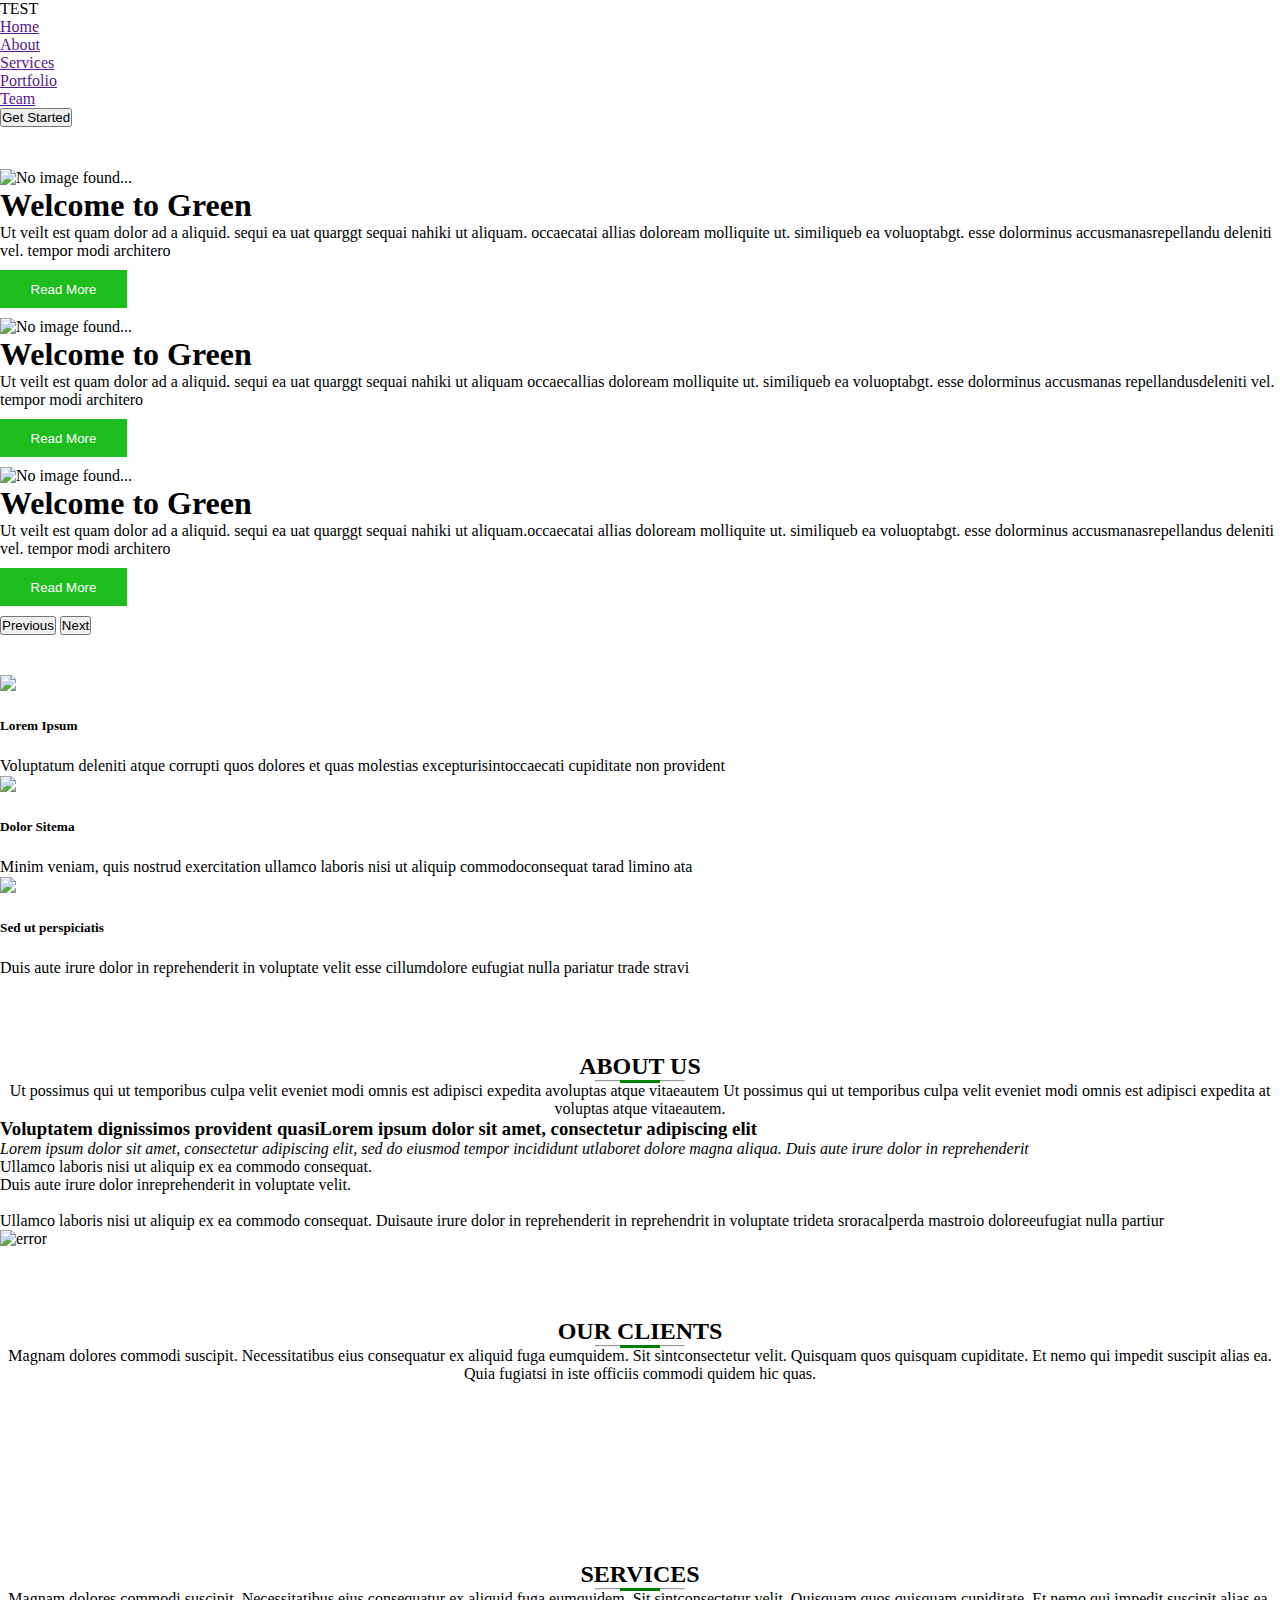
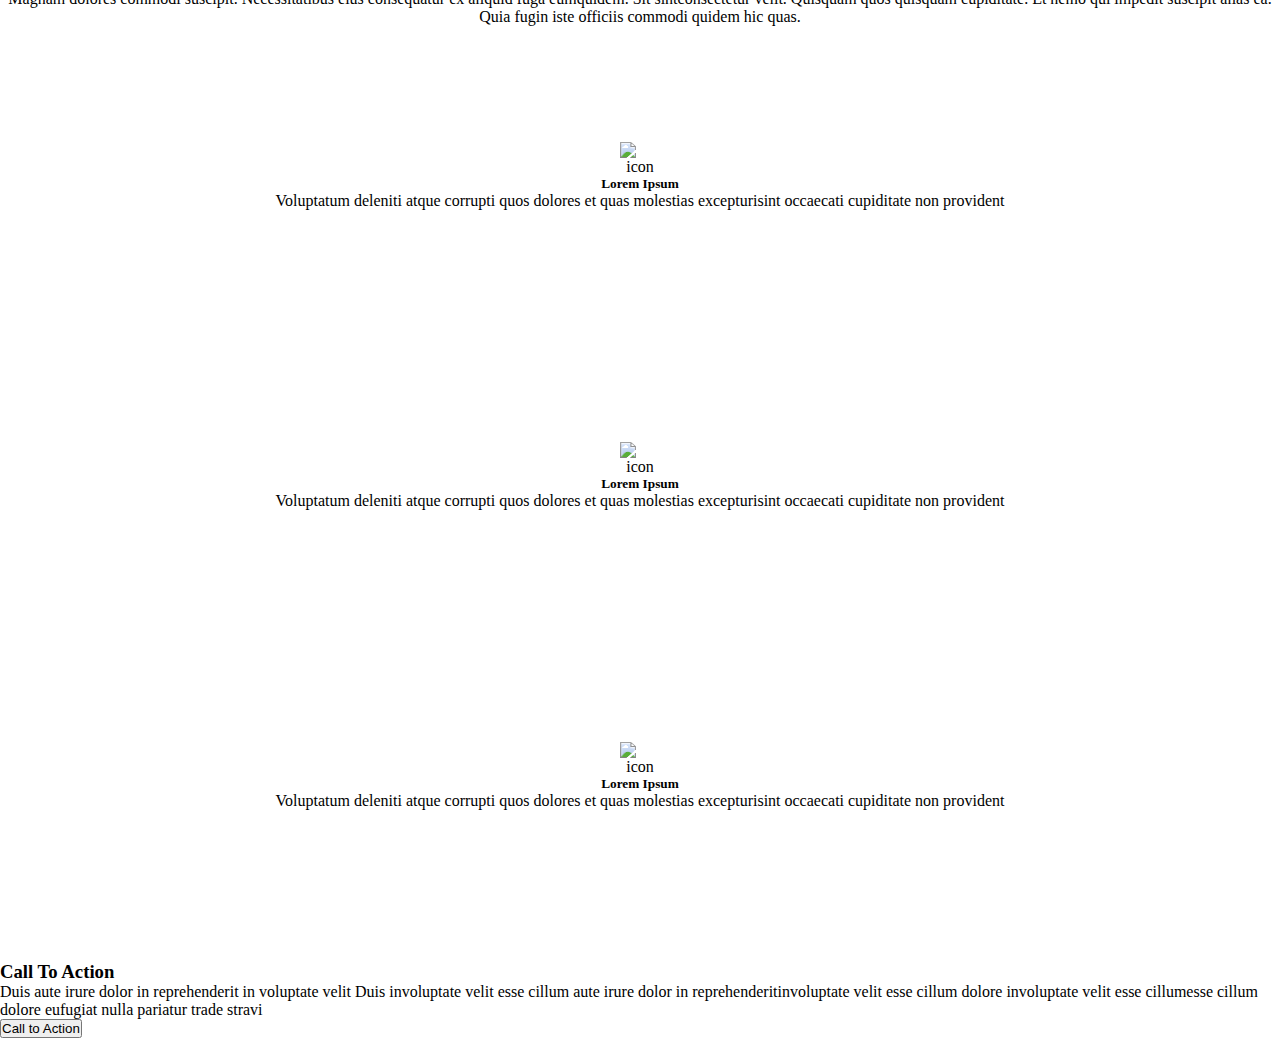
==== index.html @ 19805fae "Add files via upload" ====
<!DOCTYPE html>
<html lang="en">

<head>
    <meta charset="UTF-8">
    <meta http-equiv="X-UA-Compatible" content="IE=edge">
    <meta name="viewport" content="width=device-width, initial-scale=1.0">
    <title>Template</title>

    <link rel="stylesheet" href="path/to/font-awesome/css/font-awesome.min.css">
    <link rel="stylesheet"
        href="https://cdn.jsdelivr.net/npm/@fortawesome/fontawesome-free@5.15.4/css/fontawesome.min.css"
        integrity="sha384-jLKHWM3JRmfMU0A5x5AkjWkw/EYfGUAGagvnfryNV3F9VqM98XiIH7VBGVoxVSc7" crossorigin="anonymous">
    <link rel="stylesheet" href="https://cdn.jsdelivr.net/npm/bootstrap@4.6.1/dist/css/bootstrap.min.css"
        integrity="sha384-zCbKRCUGaJDkqS1kPbPd7TveP5iyJE0EjAuZQTgFLD2ylzuqKfdKlfG/eSrtxUkn" crossorigin="anonymous">
    <link rel="stylesheet" href="./index.css">
</head>

<body>
    <!-- nav bar section starts -->
    <header>
        <div class="container">
            <div class="row">
                <nav class="col col-lg-12 navbar navbar-expand-lg bg-white  navbar-light">
                    <div class="col col-lg-4 navbar-brand text-success">TEST</div>
                    <div class="col col-lg-8 collapsenavbar-collapse d-flex justify-content-end" id="navmenu">
                        <ul class="navbar-nav">
                            <li class="nav-item"><a href="" class="nav-link text-success">Home</a></li>
                            <li class="nav-item"><a href="" class="nav-link">About</a></li>
                            <li class="nav-item"><a href="" class="nav-link">Services</a></li>
                            <li class="nav-item"><a href="" class="nav-link text-success">Portfolio</a></li>
                            <li class="nav-item"><a href="" class="nav-link text-success">Team</a></li>
                            <li class="nav-item"><button type="button" class="btn btn-outline-success">Get Started</button></li>
                        </ul>
                    </div>
                </nav>
            </div>
        </div>
    </header>

    <!-- nav bar section starts -->

    <!-- feature banner section starts -->
    <div class="featureBanner">


        <div id="carouselExampleCaptions" class="carousel slide" data-ride="carousel">
            <ol class="carousel-indicators">
                <li data-target="#carouselExampleCaptions" data-slide-to="0" class="active"></li>
                <li data-target="#carouselExampleCaptions" data-slide-to="1"></li>
                <li data-target="#carouselExampleCaptions" data-slide-to="2"></li>
            </ol>
            <div class="carousel-inner">
                <div class="carousel-item active">
                    <img src="./0e979187086303dc147753216d3b701c.jpg" class="d-block w-100" alt="No image found...">
                    <div class="carousel-caption d-none d-md-block">
                        <h1>Welcome to Green</h1>
                        <p>Ut veilt est quam dolor ad a aliquid. sequi ea uat quarggt sequai nahiki ut aliquam.
                            occaecatai allias doloream molliquite ut. similiqueb ea voluoptabgt. esse dolorminus
                            accusmanasrepellandu deleniti vel. tempor modi architero </p>
                        <button class="readmore">Read More</button>
                    </div>
                </div>
                <div class="carousel-item">
                    <img src="./467429-mountains-night-748x422.jpg" class="d-block w-100" alt="No image found...">
                    <div class="carousel-caption d-none d-md-block">
                        <h1>Welcome to Green</h1>
                        <p>Ut veilt est quam dolor ad a aliquid. sequi ea uat quarggt sequai nahiki ut aliquam
                            occaecallias doloream molliquite ut. similiqueb ea voluoptabgt. esse dolorminus accusmanas
                            repellandusdeleniti vel. tempor modi architero </p>
                        <button class="readmore">Read More</button>
                    </div>
                </div>
                <div class="carousel-item">
                    <img src="./8aa8cdd6e44e11e9b31f0242ac110008.jpg" class="d-block w-100" alt="No image found...">
                    <div class="carousel-caption d-none d-md-block">
                        <h1>Welcome to Green</h1>
                        <p>Ut veilt est quam dolor ad a aliquid. sequi ea uat quarggt sequai nahiki ut
                            aliquam.occaecatai allias doloream molliquite ut. similiqueb ea voluoptabgt. esse dolorminus
                            accusmanasrepellandus deleniti vel. tempor modi architero </p>
                        <button class="readmore">Read More</button>
                    </div>
                </div>
            </div>
            <button class="carousel-control-prev" type="button" data-target="#carouselExampleCaptions"
                data-slide="prev">
                <span class="carousel-control-prev-icon" aria-hidden="true"></span>
                <span class="sr-only">Previous</span>
            </button>
            <button class="carousel-control-next" type="button" data-target="#carouselExampleCaptions"
                data-slide="next">
                <span class="carousel-control-next-icon" aria-hidden="true"></span>
                <span class="sr-only">Next</span>
            </button>
        </div>



    </div>

    <!-- feature banner section ends -->



    <!-- feature info section starts -->
    <div class="featureinfo bg-light">
        <div class="container">
            <div class="row">
                <div class="col-md-4 col-sm-12">
                    <img src="https://via.placeholder.com/35px" />
                    <h5 class="card-title">Lorem Ipsum</h5>
                    <p class="card-text">Voluptatum deleniti atque corrupti quos dolores et quas molestias
                        excepturisintoccaecati cupiditate non provident</p>
                </div>
                <div class="col-md-4 col-sm-12">
                    <img src="https://via.placeholder.com/35px" />
                    <h5 class="card-title">Dolor Sitema</h5>
                    <p class="card-text">Minim veniam, quis nostrud exercitation ullamco laboris nisi ut aliquip
                        commodoconsequat tarad limino ata
                </div>
                <div class="col-md-4 col-sm-12">
                    <img src="https://via.placeholder.com/35px" />
                    <h5 class="card-title">Sed ut perspiciatis</h5>
                    <p class="card-text">Duis aute irure dolor in reprehenderit in voluptate velit esse cillumdolore
                        eufugiat nulla pariatur trade stravi</p>
                </div>
            </div>
        </div>
    </div>
    <!-- feature info section ends -->


    <!-- about us section starts -->
    <section id="aboutus" class="part-section">
        <div class="container">
            <h2 style="text-align: center">ABOUT US</h2>
            <div class="separator"><div>&nbsp;</div><hr /></div>
            <p style="text-align: center;">Ut possimus qui ut temporibus culpa velit eveniet modi omnis est adipisci
                expedita avoluptas atque
                vitaeautem Ut possimus qui ut temporibus culpa velit eveniet modi omnis est adipisci expedita at
                voluptas atque vitaeautem.</p>
            <div class="row">
                <div class="col-md-6 col-sm-12">
                    <h3>Voluptatem dignissimos provident quasiLorem ipsum dolor sit amet, consectetur adipiscing elit
                    </h3>
                    <p style="text-align: justify;"><em>Lorem ipsum dolor sit amet, consectetur adipiscing elit, sed do
                            eiusmod tempor incididunt
                            utlaboret dolore magna aliqua. Duis aute irure dolor in reprehenderit</em><br />
                    <p>Ullamco
                        laboris nisi ut aliquip ex ea commodo consequat. <br> Duis aute irure dolor inreprehenderit in
                        voluptate velit.</p> <br /> Ullamco laboris nisi ut aliquip ex ea commodo consequat. Duisaute
                    irure
                    dolor in reprehenderit in reprehendrit in voluptate trideta sroracalperda mastroio
                    doloreeufugiat nulla partiur</p>
                </div>
                <div class="col-md-6 col-sm-12">
                    <img class="aboutimg" src="https://images.pexels.com/photos/7491012/pexels-photo-7491012.jpeg?auto=compress&cs=tinysrgb&dpr=1&w=500"
                        alt="error">
                </div>
            </div>
        </div>

    </section>
    <!-- about us section ends -->


    <!-- cleient section starts -->
    <section id="cliets" class="part-section">
        <div class="container">
            <h2 style="text-align: center">OUR CLIENTS</h2>
            <div class="separator"><div>&nbsp;</div><hr /></div>
            <p style="text-align: center">Magnam dolores commodi suscipit. Necessitatibus eius consequatur ex aliquid
                fuga eumquidem. Sit
                sintconsectetur velit. Quisquam quos quisquam cupiditate. Et nemo qui impedit suscipit alias ea. Quia
                fugiatsi in iste officiis commodi quidem hic quas.
            </p>
            <div class="row logos">
                <div class="col col-md-2 col-sm-4"><img src="https://via.placeholder.com/100" alt="" /></div>
                <div class="col col-md-2 col-sm-4"><img src="https://via.placeholder.com/100" alt="" /></div>
                <div class="col col-md-2 col-sm-4"><img src="https://via.placeholder.com/100" alt="" /></div>
                <div class="col col-md-2 col-sm-4"><img src="https://via.placeholder.com/100" alt="" /></div>
                <div class="col col-md-2 col-sm-4"><img src="https://via.placeholder.com/100" alt="" /></div>
                <div class="col col-md-2 col-sm-4"><img src="https://via.placeholder.com/100" alt="" /></div>
            </div>
        </div>

    </section>
    <!-- cleient section ends -->


    <!-- service section starts -->
    <section id="services" class="part-section">
        <div class="container ">
            <h2 style="text-align: center">SERVICES</h2>
            <div class="separator"><div>&nbsp;</div><hr /></div>
            <p style="text-align: center">Magnam dolores commodi suscipit. Necessitatibus eius consequatur ex aliquid
                fuga eumquidem. Sit
                sintconsectetur velit. Quisquam quos quisquam cupiditate. Et nemo qui impedit suscipit alias ea. Quia
                fugin iste officiis commodi quidem hic quas.</p>
            <div class="row">


                <div class="col-md-4 col-sm-12">
                    <div class="cartstyle01 shadow-lg">
                        <img src="https://via.placeholder.com/45px" / alt="icon">
                        <h5 class="card-title">Lorem Ipsum</h5>
                        <p class="card-text">Voluptatum deleniti atque corrupti quos dolores et quas molestias
                            excepturisint occaecati cupiditate non provident</p>

                    </div>
                    


                </div>

                <div class="col-md-4 col-sm-12">
                    <div class="cartstyle01 shadow-lg">
                        <img src="https://via.placeholder.com/45px" / alt="icon">
                        <h5 class="card-title">Lorem Ipsum</h5>
                        <p class="card-text">Voluptatum deleniti atque corrupti quos dolores et quas molestias
                            excepturisint occaecati cupiditate non provident</p>

                    </div>
                </div>



                <div class="col-md-4 col-sm-12">
                    <div class="cartstyle01 shadow-lg">
                        <img src="https://via.placeholder.com/45px" / alt="icon">
                        <h5 class="card-title">Lorem Ipsum</h5>
                        <p class="card-text">Voluptatum deleniti atque corrupti quos dolores et quas molestias
                            excepturisint occaecati cupiditate non provident</p>

                    </div>
                </div>



            </div>
        </div>
    </section>
    <!-- service section ends -->

    <!-- footer section starts -->
    <footer class="bg-success text-white p-4">
        <div class="container ">
            <div class="row">
                <div class="col col-md-8">
                    <h3>Call To Action</h3>
                    <p>Duis aute irure dolor in reprehenderit in voluptate velit Duis involuptate velit esse cillum aute
                        irure dolor in reprehenderitinvoluptate velit esse cillum dolore involuptate velit esse
                        cillumesse cillum dolore eufugiat nulla pariatur trade stravi</p>
                   
                </div>
                <div class="col col-md-4 col-sm-12 display-1">
                    
                        <button type="button" class="btn btn-outline-light m-5 w-75">Call to Action</button>
                </div>
            </div>
        </div>
    </footer>
    <!-- footer section ends -->


    <script src="https://cdn.jsdelivr.net/npm/jquery@3.5.1/dist/jquery.slim.min.js"
        integrity="sha384-DfXdz2htPH0lsSSs5nCTpuj/zy4C+OGpamoFVy38MVBnE+IbbVYUew+OrCXaRkfj"
        crossorigin="anonymous"></script>
    <script src="https://cdn.jsdelivr.net/npm/bootstrap@4.6.1/dist/js/bootstrap.bundle.min.js"
        integrity="sha384-fQybjgWLrvvRgtW6bFlB7jaZrFsaBXjsOMm/tB9LTS58ONXgqbR9W8oWht/amnpF"
        crossorigin="anonymous"></script>
</body>

</html>
---- index.css ----
*
{
    margin: 0;
    padding: 0;
    box-sizing: border-box;
}

/* .navbar-expand-lg .navbar-nav .nav-link
{

  margin-right:  140px;
  padding-left: 15.5rem;
} */


.carousel slide 
{
    line-height: 3px;
    justify-content: center;
    
}

.carousel-indicators  li{
    width: 10px;
    height: 10px;
    border-radius: 50%;
    margin-top: 4px;

}

.carousel-inner img
{
   background-size: cover cover;
   height: 350px;
}

.carousel-inner .readmore
{
    width: 127px;
    height: 38px;
    margin: 10px 0px;
    /* border-radius: 40%; */
    border: none;
    background-color: rgb(29, 189, 29);
    color: white;
}


.featureinfo
 {
   padding: 40px 0;
   line-height: 20px;

}

.featureinfo .card-title 
{
    margin: 20px 0px;
}


 #services
{
    
}

.part-section{
    padding: 35px 0;
}

.cartstyle01{
    background-color: #fff;
    height: 300px;
    text-align: center;
    padding: 20px;
    display: flex;
    flex-direction: column;
    align-items: center;
    justify-content: center;
}

.cartstyle01 img{
    width:40px;
}

.separator{
    display: flex;
    align-items: center;
    justify-content: center;
    position: relative;
}
.separator hr{
    width: 90px;
}
.separator > div{
    position: absolute;
    width: 40px;
    height: 3px;
    background-color: green;
}

@media only screen and (max-width: 768px) {
    .logos div{ margin-bottom: 10px;}
    .cartstyle01{ margin-bottom: 20px;}
    .aboutimg{
        width:100%;
    }
    .navbar-nav{ display: none;}
}
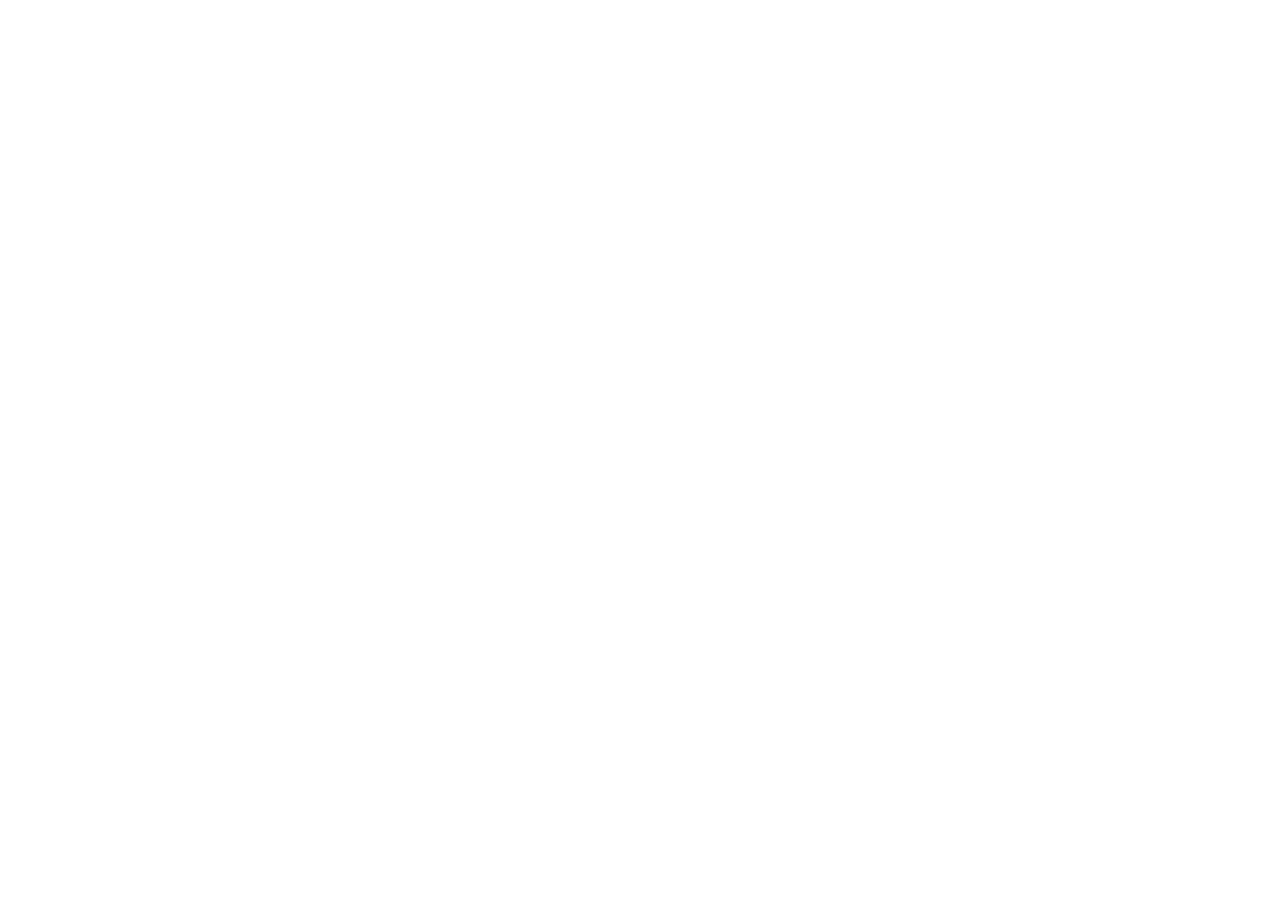
==== commit 85190454: "Add files via upload" ====
--- a/index.html
+++ b/index.html
@@ -1,274 +1,29 @@
-<!DOCTYPE html>
-<html lang="en">
-
-<head>
-    <meta charset="UTF-8">
-    <meta http-equiv="X-UA-Compatible" content="IE=edge">
-    <meta name="viewport" content="width=device-width, initial-scale=1.0">
-    <title>Template</title>
-
-    <link rel="stylesheet" href="path/to/font-awesome/css/font-awesome.min.css">
-    <link rel="stylesheet"
-        href="https://cdn.jsdelivr.net/npm/@fortawesome/fontawesome-free@5.15.4/css/fontawesome.min.css"
-        integrity="sha384-jLKHWM3JRmfMU0A5x5AkjWkw/EYfGUAGagvnfryNV3F9VqM98XiIH7VBGVoxVSc7" crossorigin="anonymous">
-    <link rel="stylesheet" href="https://cdn.jsdelivr.net/npm/bootstrap@4.6.1/dist/css/bootstrap.min.css"
-        integrity="sha384-zCbKRCUGaJDkqS1kPbPd7TveP5iyJE0EjAuZQTgFLD2ylzuqKfdKlfG/eSrtxUkn" crossorigin="anonymous">
-    <link rel="stylesheet" href="./index.css">
-</head>
-
-<body>
-    <!-- nav bar section starts -->
-    <header>
-        <div class="container">
-            <div class="row">
-                <nav class="col col-lg-12 navbar navbar-expand-lg bg-white  navbar-light">
-                    <div class="col col-lg-4 navbar-brand text-success">TEST</div>
-                    <div class="col col-lg-8 collapsenavbar-collapse d-flex justify-content-end" id="navmenu">
-                        <ul class="navbar-nav">
-                            <li class="nav-item"><a href="" class="nav-link text-success">Home</a></li>
-                            <li class="nav-item"><a href="" class="nav-link">About</a></li>
-                            <li class="nav-item"><a href="" class="nav-link">Services</a></li>
-                            <li class="nav-item"><a href="" class="nav-link text-success">Portfolio</a></li>
-                            <li class="nav-item"><a href="" class="nav-link text-success">Team</a></li>
-                            <li class="nav-item"><button type="button" class="btn btn-outline-success">Get Started</button></li>
-                        </ul>
-                    </div>
-                </nav>
-            </div>
-        </div>
-    </header>
-
-    <!-- nav bar section starts -->
-
-    <!-- feature banner section starts -->
-    <div class="featureBanner">
-
-
-        <div id="carouselExampleCaptions" class="carousel slide" data-ride="carousel">
-            <ol class="carousel-indicators">
-                <li data-target="#carouselExampleCaptions" data-slide-to="0" class="active"></li>
-                <li data-target="#carouselExampleCaptions" data-slide-to="1"></li>
-                <li data-target="#carouselExampleCaptions" data-slide-to="2"></li>
-            </ol>
-            <div class="carousel-inner">
-                <div class="carousel-item active">
-                    <img src="./0e979187086303dc147753216d3b701c.jpg" class="d-block w-100" alt="No image found...">
-                    <div class="carousel-caption d-none d-md-block">
-                        <h1>Welcome to Green</h1>
-                        <p>Ut veilt est quam dolor ad a aliquid. sequi ea uat quarggt sequai nahiki ut aliquam.
-                            occaecatai allias doloream molliquite ut. similiqueb ea voluoptabgt. esse dolorminus
-                            accusmanasrepellandu deleniti vel. tempor modi architero </p>
-                        <button class="readmore">Read More</button>
-                    </div>
-                </div>
-                <div class="carousel-item">
-                    <img src="./467429-mountains-night-748x422.jpg" class="d-block w-100" alt="No image found...">
-                    <div class="carousel-caption d-none d-md-block">
-                        <h1>Welcome to Green</h1>
-                        <p>Ut veilt est quam dolor ad a aliquid. sequi ea uat quarggt sequai nahiki ut aliquam
-                            occaecallias doloream molliquite ut. similiqueb ea voluoptabgt. esse dolorminus accusmanas
-                            repellandusdeleniti vel. tempor modi architero </p>
-                        <button class="readmore">Read More</button>
-                    </div>
-                </div>
-                <div class="carousel-item">
-                    <img src="./8aa8cdd6e44e11e9b31f0242ac110008.jpg" class="d-block w-100" alt="No image found...">
-                    <div class="carousel-caption d-none d-md-block">
-                        <h1>Welcome to Green</h1>
-                        <p>Ut veilt est quam dolor ad a aliquid. sequi ea uat quarggt sequai nahiki ut
-                            aliquam.occaecatai allias doloream molliquite ut. similiqueb ea voluoptabgt. esse dolorminus
-                            accusmanasrepellandus deleniti vel. tempor modi architero </p>
-                        <button class="readmore">Read More</button>
-                    </div>
-                </div>
-            </div>
-            <button class="carousel-control-prev" type="button" data-target="#carouselExampleCaptions"
-                data-slide="prev">
-                <span class="carousel-control-prev-icon" aria-hidden="true"></span>
-                <span class="sr-only">Previous</span>
-            </button>
-            <button class="carousel-control-next" type="button" data-target="#carouselExampleCaptions"
-                data-slide="next">
-                <span class="carousel-control-next-icon" aria-hidden="true"></span>
-                <span class="sr-only">Next</span>
-            </button>
-        </div>
-
-
-
-    </div>
-
-    <!-- feature banner section ends -->
-
-
-
-    <!-- feature info section starts -->
-    <div class="featureinfo bg-light">
-        <div class="container">
-            <div class="row">
-                <div class="col-md-4 col-sm-12">
-                    <img src="https://via.placeholder.com/35px" />
-                    <h5 class="card-title">Lorem Ipsum</h5>
-                    <p class="card-text">Voluptatum deleniti atque corrupti quos dolores et quas molestias
-                        excepturisintoccaecati cupiditate non provident</p>
-                </div>
-                <div class="col-md-4 col-sm-12">
-                    <img src="https://via.placeholder.com/35px" />
-                    <h5 class="card-title">Dolor Sitema</h5>
-                    <p class="card-text">Minim veniam, quis nostrud exercitation ullamco laboris nisi ut aliquip
-                        commodoconsequat tarad limino ata
-                </div>
-                <div class="col-md-4 col-sm-12">
-                    <img src="https://via.placeholder.com/35px" />
-                    <h5 class="card-title">Sed ut perspiciatis</h5>
-                    <p class="card-text">Duis aute irure dolor in reprehenderit in voluptate velit esse cillumdolore
-                        eufugiat nulla pariatur trade stravi</p>
-                </div>
-            </div>
-        </div>
-    </div>
-    <!-- feature info section ends -->
-
-
-    <!-- about us section starts -->
-    <section id="aboutus" class="part-section">
-        <div class="container">
-            <h2 style="text-align: center">ABOUT US</h2>
-            <div class="separator"><div>&nbsp;</div><hr /></div>
-            <p style="text-align: center;">Ut possimus qui ut temporibus culpa velit eveniet modi omnis est adipisci
-                expedita avoluptas atque
-                vitaeautem Ut possimus qui ut temporibus culpa velit eveniet modi omnis est adipisci expedita at
-                voluptas atque vitaeautem.</p>
-            <div class="row">
-                <div class="col-md-6 col-sm-12">
-                    <h3>Voluptatem dignissimos provident quasiLorem ipsum dolor sit amet, consectetur adipiscing elit
-                    </h3>
-                    <p style="text-align: justify;"><em>Lorem ipsum dolor sit amet, consectetur adipiscing elit, sed do
-                            eiusmod tempor incididunt
-                            utlaboret dolore magna aliqua. Duis aute irure dolor in reprehenderit</em><br />
-                    <p>Ullamco
-                        laboris nisi ut aliquip ex ea commodo consequat. <br> Duis aute irure dolor inreprehenderit in
-                        voluptate velit.</p> <br /> Ullamco laboris nisi ut aliquip ex ea commodo consequat. Duisaute
-                    irure
-                    dolor in reprehenderit in reprehendrit in voluptate trideta sroracalperda mastroio
-                    doloreeufugiat nulla partiur</p>
-                </div>
-                <div class="col-md-6 col-sm-12">
-                    <img class="aboutimg" src="https://images.pexels.com/photos/7491012/pexels-photo-7491012.jpeg?auto=compress&cs=tinysrgb&dpr=1&w=500"
-                        alt="error">
-                </div>
-            </div>
-        </div>
-
-    </section>
-    <!-- about us section ends -->
-
-
-    <!-- cleient section starts -->
-    <section id="cliets" class="part-section">
-        <div class="container">
-            <h2 style="text-align: center">OUR CLIENTS</h2>
-            <div class="separator"><div>&nbsp;</div><hr /></div>
-            <p style="text-align: center">Magnam dolores commodi suscipit. Necessitatibus eius consequatur ex aliquid
-                fuga eumquidem. Sit
-                sintconsectetur velit. Quisquam quos quisquam cupiditate. Et nemo qui impedit suscipit alias ea. Quia
-                fugiatsi in iste officiis commodi quidem hic quas.
-            </p>
-            <div class="row logos">
-                <div class="col col-md-2 col-sm-4"><img src="https://via.placeholder.com/100" alt="" /></div>
-                <div class="col col-md-2 col-sm-4"><img src="https://via.placeholder.com/100" alt="" /></div>
-                <div class="col col-md-2 col-sm-4"><img src="https://via.placeholder.com/100" alt="" /></div>
-                <div class="col col-md-2 col-sm-4"><img src="https://via.placeholder.com/100" alt="" /></div>
-                <div class="col col-md-2 col-sm-4"><img src="https://via.placeholder.com/100" alt="" /></div>
-                <div class="col col-md-2 col-sm-4"><img src="https://via.placeholder.com/100" alt="" /></div>
-            </div>
-        </div>
-
-    </section>
-    <!-- cleient section ends -->
-
-
-    <!-- service section starts -->
-    <section id="services" class="part-section">
-        <div class="container ">
-            <h2 style="text-align: center">SERVICES</h2>
-            <div class="separator"><div>&nbsp;</div><hr /></div>
-            <p style="text-align: center">Magnam dolores commodi suscipit. Necessitatibus eius consequatur ex aliquid
-                fuga eumquidem. Sit
-                sintconsectetur velit. Quisquam quos quisquam cupiditate. Et nemo qui impedit suscipit alias ea. Quia
-                fugin iste officiis commodi quidem hic quas.</p>
-            <div class="row">
-
-
-                <div class="col-md-4 col-sm-12">
-                    <div class="cartstyle01 shadow-lg">
-                        <img src="https://via.placeholder.com/45px" / alt="icon">
-                        <h5 class="card-title">Lorem Ipsum</h5>
-                        <p class="card-text">Voluptatum deleniti atque corrupti quos dolores et quas molestias
-                            excepturisint occaecati cupiditate non provident</p>
-
-                    </div>
-                    
-
-
-                </div>
-
-                <div class="col-md-4 col-sm-12">
-                    <div class="cartstyle01 shadow-lg">
-                        <img src="https://via.placeholder.com/45px" / alt="icon">
-                        <h5 class="card-title">Lorem Ipsum</h5>
-                        <p class="card-text">Voluptatum deleniti atque corrupti quos dolores et quas molestias
-                            excepturisint occaecati cupiditate non provident</p>
-
-                    </div>
-                </div>
-
-
-
-                <div class="col-md-4 col-sm-12">
-                    <div class="cartstyle01 shadow-lg">
-                        <img src="https://via.placeholder.com/45px" / alt="icon">
-                        <h5 class="card-title">Lorem Ipsum</h5>
-                        <p class="card-text">Voluptatum deleniti atque corrupti quos dolores et quas molestias
-                            excepturisint occaecati cupiditate non provident</p>
-
-                    </div>
-                </div>
-
-
-
-            </div>
-        </div>
-    </section>
-    <!-- service section ends -->
-
-    <!-- footer section starts -->
-    <footer class="bg-success text-white p-4">
-        <div class="container ">
-            <div class="row">
-                <div class="col col-md-8">
-                    <h3>Call To Action</h3>
-                    <p>Duis aute irure dolor in reprehenderit in voluptate velit Duis involuptate velit esse cillum aute
-                        irure dolor in reprehenderitinvoluptate velit esse cillum dolore involuptate velit esse
-                        cillumesse cillum dolore eufugiat nulla pariatur trade stravi</p>
-                   
-                </div>
-                <div class="col col-md-4 col-sm-12 display-1">
-                    
-                        <button type="button" class="btn btn-outline-light m-5 w-75">Call to Action</button>
-                </div>
-            </div>
-        </div>
-    </footer>
-    <!-- footer section ends -->
-
-
-    <script src="https://cdn.jsdelivr.net/npm/jquery@3.5.1/dist/jquery.slim.min.js"
-        integrity="sha384-DfXdz2htPH0lsSSs5nCTpuj/zy4C+OGpamoFVy38MVBnE+IbbVYUew+OrCXaRkfj"
-        crossorigin="anonymous"></script>
-    <script src="https://cdn.jsdelivr.net/npm/bootstrap@4.6.1/dist/js/bootstrap.bundle.min.js"
-        integrity="sha384-fQybjgWLrvvRgtW6bFlB7jaZrFsaBXjsOMm/tB9LTS58ONXgqbR9W8oWht/amnpF"
-        crossorigin="anonymous"></script>
-</body>
-
-</html>+<!DOCTYPE html>
+<html lang="en">
+  <head>
+    <meta charset="utf-8" />
+    <link rel="icon" href="%PUBLIC_URL%/favicon.ico" />
+    <meta name="viewport" content="width=device-width, initial-scale=1" />
+    <meta name="theme-color" content="#000000" />
+    <meta
+      name="description"
+      content="Web site created using create-react-app"
+    />
+    <link rel="apple-touch-icon" href="%PUBLIC_URL%/logo192.png" />
+   
+    <link rel="manifest" href="%PUBLIC_URL%/manifest.json" />
+    <link rel="stylesheet" href="https://cdnjs.cloudflare.com/ajax/libs/font-awesome/6.2.1/css/fontawesome.min.css" integrity="sha512-giQeaPns4lQTBMRpOOHsYnGw1tGVzbAIHUyHRgn7+6FmiEgGGjaG0T2LZJmAPMzRCl+Cug0ItQ2xDZpTmEc+CQ==" crossorigin="anonymous" referrerpolicy="no-referrer" />
+    <link href="https://cdn.jsdelivr.net/npm/bootstrap@5.2.3/dist/css/bootstrap.min.css" rel="stylesheet">
+    <script src="https://cdn.jsdelivr.net/npm/bootstrap@5.2.3/dist/js/bootstrap.bundle.min.js"></script>
+    <link rel="stylesheet" href="https://cdnjs.cloudflare.com/ajax/libs/font-awesome/6.2.1/css/all.min.css" integrity="sha512-MV7K8+y+gLIBoVD59lQIYicR65iaqukzvf/nwasF0nqhPay5w/9lJmVM2hMDcnK1OnMGCdVK+iQrJ7lzPJQd1w==" crossorigin="anonymous" referrerpolicy="no-referrer" />
+
+
+    <link href="https://cdn.jsdelivr.net/npm/bootstrap@5.2.3/dist/css/bootstrap.min.css" rel="stylesheet" integrity="sha384-rbsA2VBKQhggwzxH7pPCaAqO46MgnOM80zW1RWuH61DGLwZJEdK2Kadq2F9CUG65" crossorigin="anonymous">
+    <title>React App</title>
+  </head>
+  <body>
+    <noscript>You need to enable JavaScript to run this app.</noscript>
+    <div id="root"></div>
+    <script src="https://cdn.jsdelivr.net/npm/bootstrap@5.2.3/dist/js/bootstrap.bundle.min.js" integrity="sha384-kenU1KFdBIe4zVF0s0G1M5b4hcpxyD9F7jL+jjXkk+Q2h455rYXK/7HAuoJl+0I4" crossorigin="anonymous"></script>
+  </body>
+</html>
